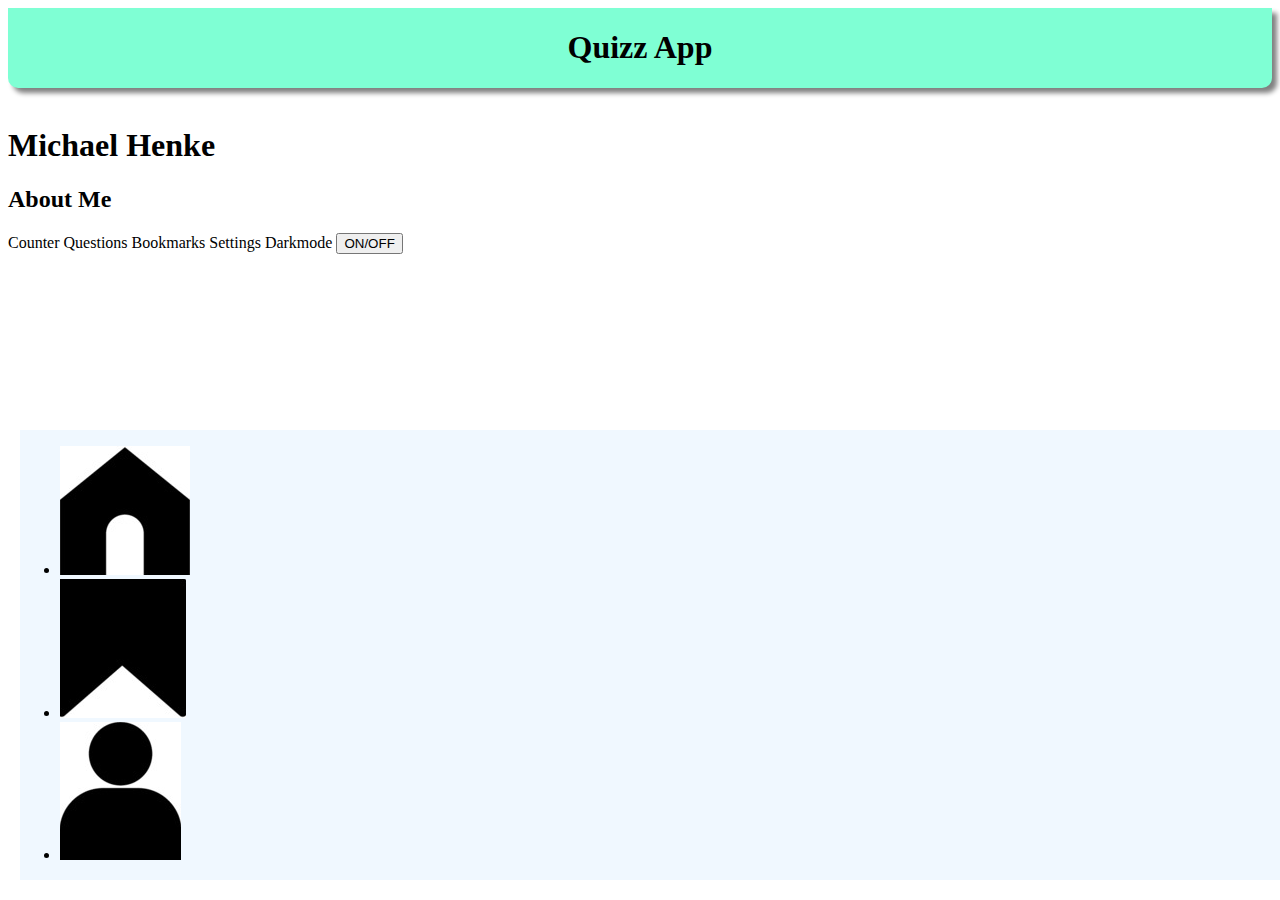
==== profile.html @ 94464e92 "added bookmarks.html and profile.html" ====
<!--here comes my html code-->
<!DOCTYPE html>
<html lang="en">
  <head>
    <meta charset="utf-8" />
    <meta
      name="viewport"
      content="width=device-width, initial-scale=1, shrink-to-fit=no"
    />
    <title>Quiz App</title>
    <link rel="stylesheet" href="./css/styles.css" />
  </head>
  <body>
    <header class="header">
      <h1>Quizz App</h1>
    </header>
    <main>
      <section>
        <!--Question Card
        with questions, bookmarks, 
        categories as tags, 
        answer shows on a click
        -->
        <div><img url="" /></div>
        <h1>Michael Henke</h1>
      </section>
      <section>
        <h2>About Me</h2>
        Counter Questions Bookmarks Settings Darkmode
        <button>ON/OFF</button>
      </section>
    </main>
    <footer class="footer">
      <nav class="navigationbar">
        <ul>
          <li><img src="assets/homebutton.png" /></li>
          <li><img src="assets/safe button.png" /></li>
          <li><img src="assets/profile.png" /></li>
        </ul>
      </nav>
    </footer>
  </body>
</html>
---- css/styles.css ----
/*here comes my css code*/
*,
*::before,
*::after {
  box-sizing: border-box;
}

.header {
  border-radius: 0px 0px 10px 10px;
  display: flex;
  justify-content: center;
  background-color: aquamarine;
  box-shadow: 5px 5px 5px grey;
  /* position: fixed;
  top: 0;
  left: 0;
  width: 100%;*/
}

.card {
  background-color: aqua;
  border: solid;
  border-radius: 5px;
  padding: 10px;
  margin: 10px;
  box-shadow: 5px 5px burlywood;
}

.footer {
  background-color: aliceblue;

  position: fixed;
  bottom: 20px;
  left: 20px;
  width: 100%;
}

.imagebox {
  border: solid;
}

.images {
  list-style-type: none;
  display: flex;
  flex-direction: row;
  justify-content: space-between;
}

.hashtags {
  list-style-type: none;
  display: flex;
  flex-direction: row;
  justify-content: flex-start;
  gap: 5px;
}

.hashtagbox {
  border: solid;
}

.control-me::after {
  content: "";
  font-size: 100px;
}
#toggle:checked ~ .control-me::after {
  content: "flex-direction";
  font-size: 20px;
}

label {
  display: flex;
  justify-content: center;
}

.visually-hidden {
  position: absolute;
  left: -100vw;
}
/*.answer .question;*/
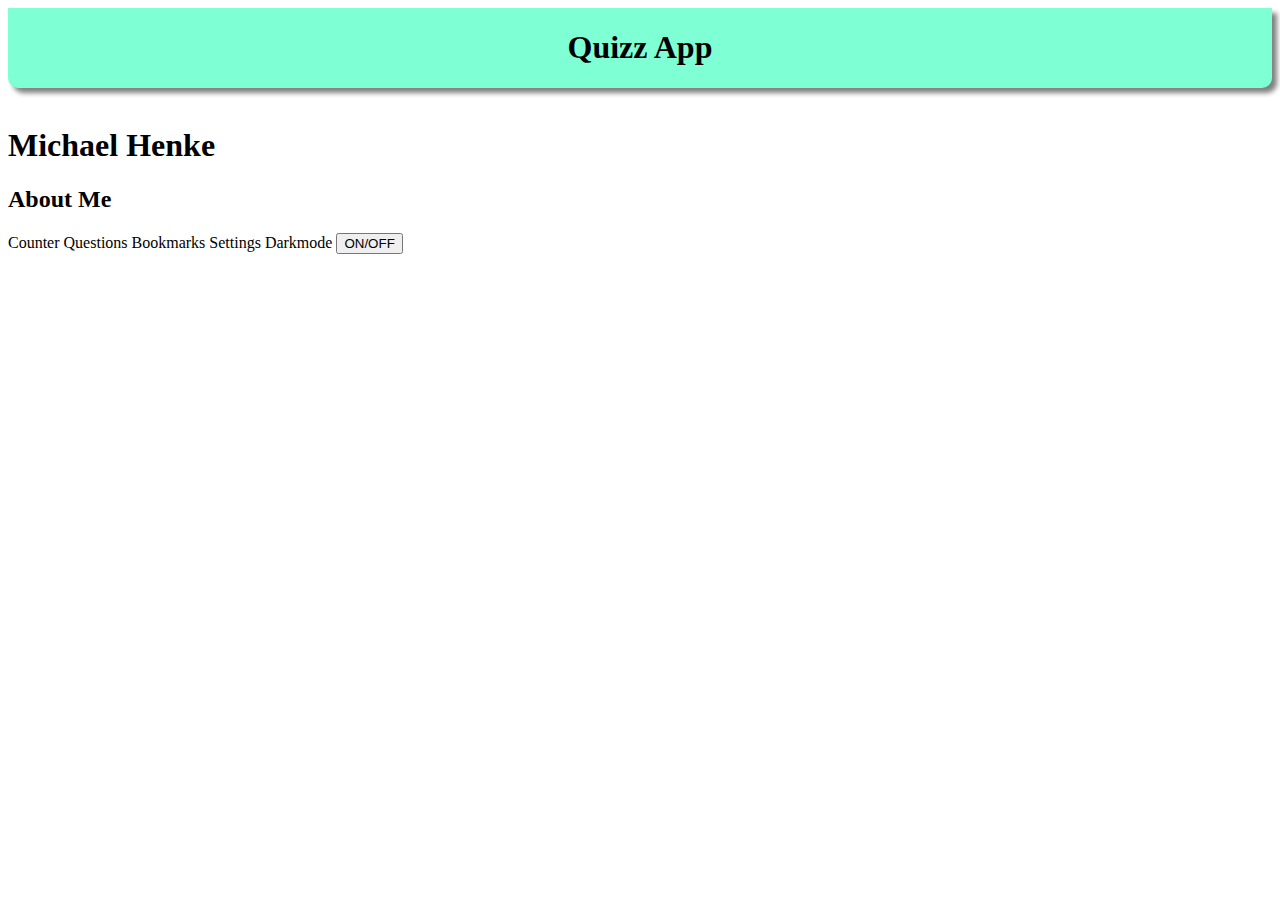
==== commit c8573228: "profile editing" ====
--- a/profile.html
+++ b/profile.html
@@ -31,12 +31,13 @@
       </section>
     </main>
     <footer class="footer">
-      <nav class="navigationbar">
+      <!--<nav class="navigationbar">
         <ul>
           <li><img src="assets/homebutton.png" /></li>
           <li><img src="assets/safe button.png" /></li>
           <li><img src="assets/profile.png" /></li>
         </ul>
+      -->
       </nav>
     </footer>
   </body>
--- a/css/styles.css
+++ b/css/styles.css
@@ -72,8 +72,7 @@
   justify-content: center;
 }
 
-.visually-hidden {
-  position: absolute;
-  left: -100vw;
+.hideanswer {
+  display: none; /* instead use visibility: hidden;"*/
 }
 /*.answer .question;*/
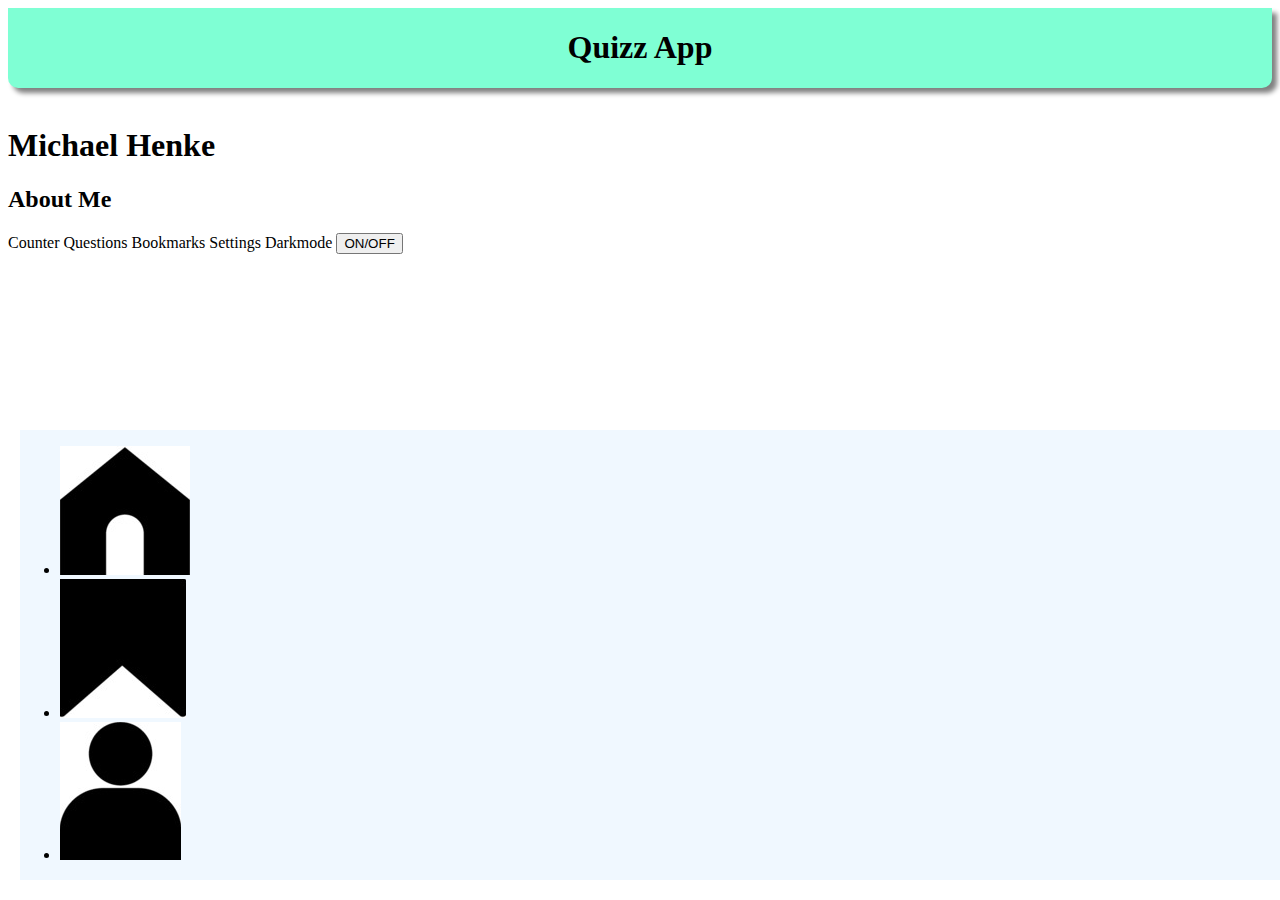
==== commit a6e174a1: "back to normal" ====
--- a/profile.html
+++ b/profile.html
@@ -31,13 +31,12 @@
       </section>
     </main>
     <footer class="footer">
-      <!--<nav class="navigationbar">
+      <nav class="navigationbar">
         <ul>
           <li><img src="assets/homebutton.png" /></li>
           <li><img src="assets/safe button.png" /></li>
           <li><img src="assets/profile.png" /></li>
         </ul>
-      -->
       </nav>
     </footer>
   </body>
